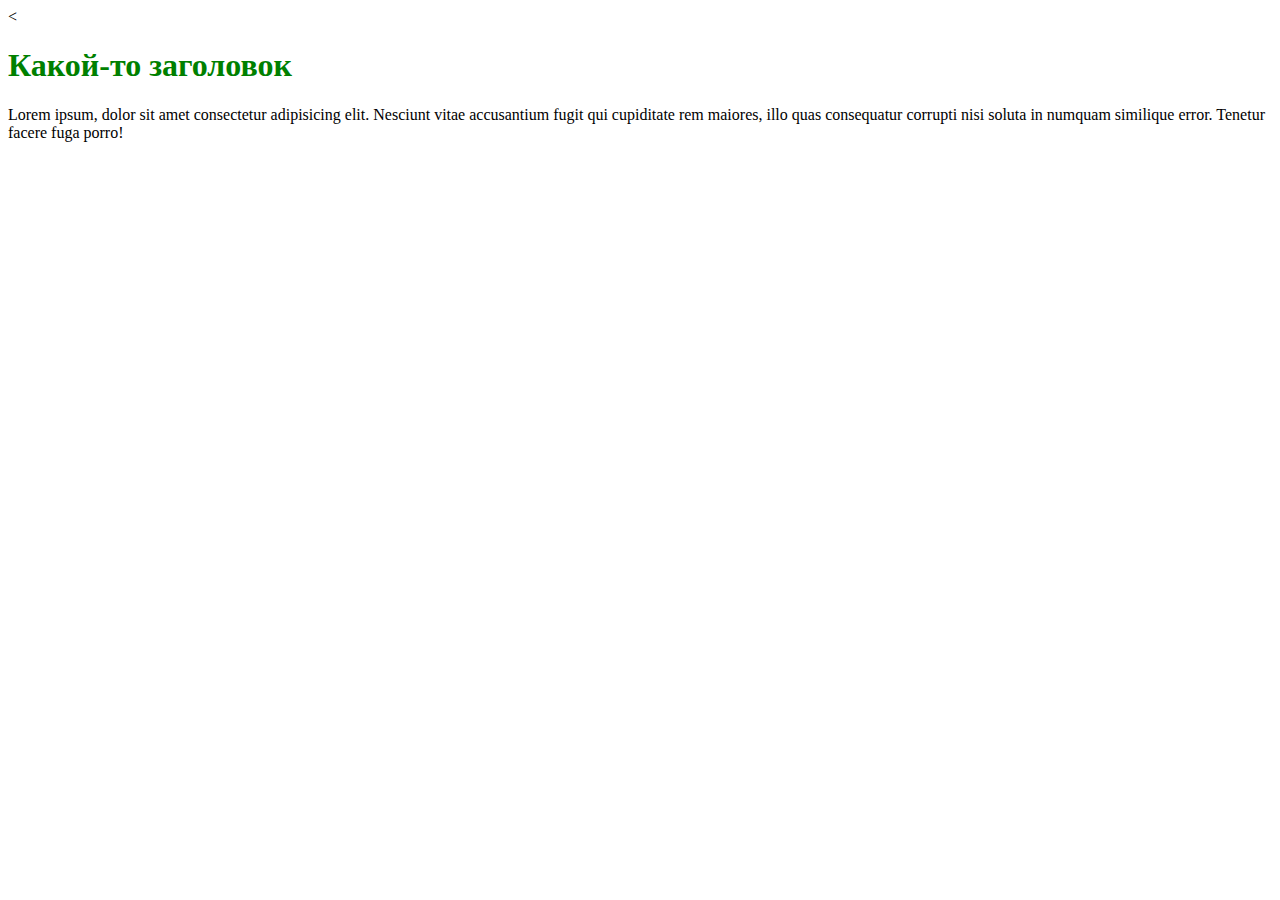
==== index.html @ 4d857706 "My fierst commit" ====
<<!doctype html>
<html lang="en" xmlns="http://www.w3.org/1999/html">
<head>
    <meta charset="UTF-8">
    <meta name="viewport"
          content="width=device-width, user-scalable=no, initial-scale=1.0, maximum-scale=1.0, minimum-scale=1.0">
    <meta http-equiv="X-UA-Compatible" content="ie=edge">
    <title>Уроки по учебнику</title>
    <link rel="stylesheet" href="style-test1.css">
</head>
<body>
<a href="#"><h1>Какой-то заголовок</h1></a>
<p>Lorem ipsum, dolor sit amet consectetur adipisicing elit. Nesciunt vitae accusantium fugit qui cupiditate rem maiores, illo quas consequatur corrupti nisi soluta in numquam similique error. Tenetur facere fuga porro! </p>
<script>
    let nameMy = 'Маша';
    if (nameMy === 'Таня') {
        alert('Привет мне.');
    } else if (nameMy === 'Маша') {
        alert('Привет, доченька!')
    } else {
        alert('Привет, незнакомец!');
    }
</script>
</body>
</html>
---- style-test1.css ----
a {
    color: green;
    font-family: Cambria;
    list-style-type: none;
    text-decoration: none;
}
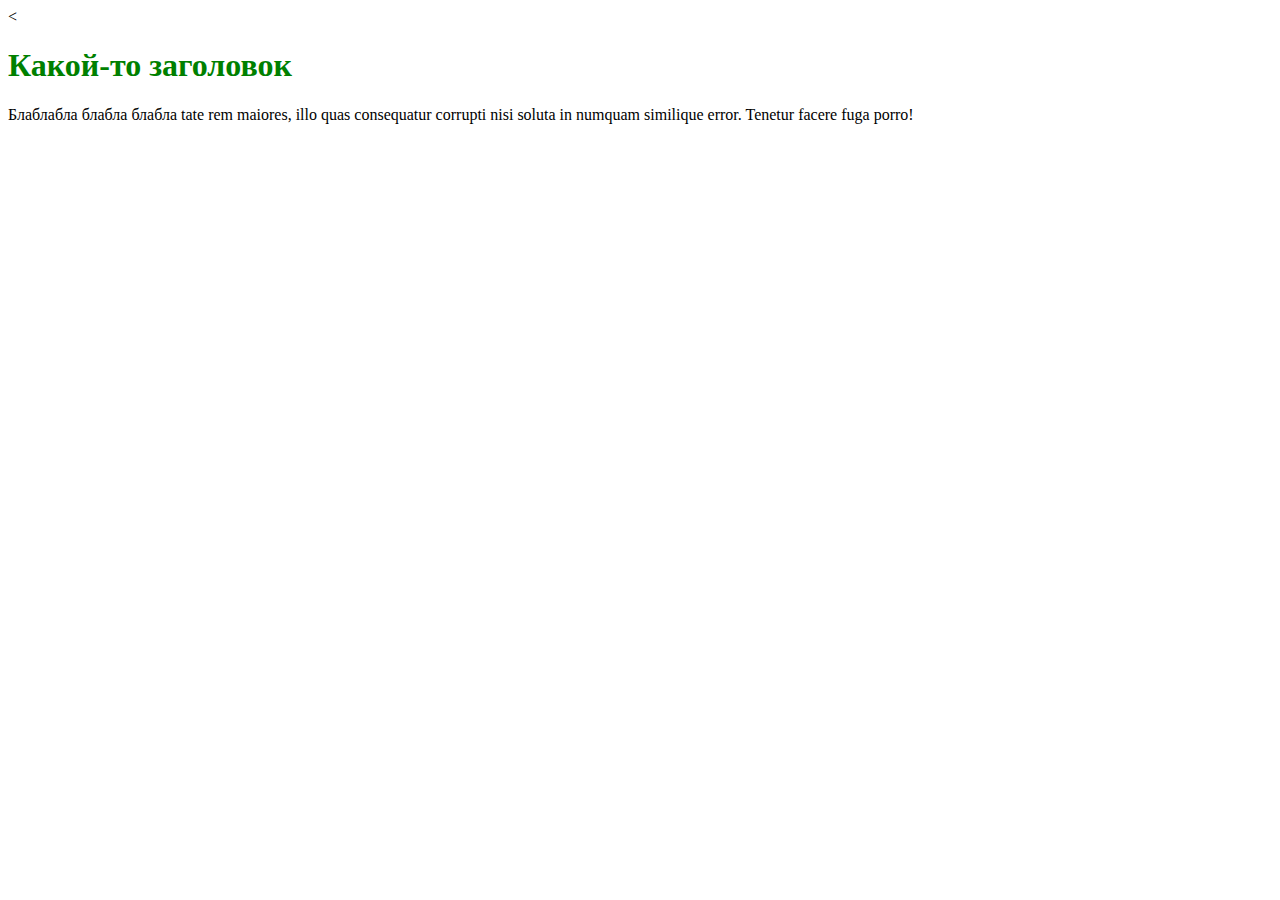
==== commit c18cec16: "Лялялялюшки" ====
--- a/index.html
+++ b/index.html
@@ -10,15 +10,49 @@
 </head>
 <body>
 <a href="#"><h1>Какой-то заголовок</h1></a>
-<p>Lorem ipsum, dolor sit amet consectetur adipisicing elit. Nesciunt vitae accusantium fugit qui cupiditate rem maiores, illo quas consequatur corrupti nisi soluta in numquam similique error. Tenetur facere fuga porro! </p>
+<!--<script>
+    let name = prompt('Здравствуйте, дорогой покупатель! Надеемся вы накупите у нас много-много булочек для себя и своих близких!) А как вас зовут?')
+    let a = prompt("Чтобы почувствовать себя умным, введите число и возведите его в квадрат в уме:");
+    a = parseInt(a);
+
+    alert("Должно получится " + a + a);
+    alert("У вас совпало?");
+    alert("Да вы просто мозг!!!!)) Приятных покупок!")
+</script>-->
+<p>Блаблабла блабла блабла tate rem maiores, illo quas consequatur corrupti nisi soluta in numquam similique error. Tenetur facere fuga porro! </p>
 <script>
-    let nameMy = 'Маша';
+    let nameMy = prompt('Введите ваше имя');
+    let nameMykuku = parseInt(nameMy);
     if (nameMy === 'Таня') {
         alert('Привет мне.');
-    } else if (nameMy === 'Маша') {
-        alert('Привет, доченька!')
-    } else {
-        alert('Привет, незнакомец!');
+    }
+    else if (nameMy === 'Маша') {
+        alert('Привет, моя сладенькая доченька!))');
+    }
+    else if (nameMy === 'Саша') {
+        alert('Привет, Сашулик-громулик!))');
+    }
+    else if (nameMy === 'Лёша') {
+        alert('Привет, Лёшик-калабошик!))');
+    }
+    else if (nameMy === 'Леша') {
+        alert('Привет, Лёшик-калабошик!))');
+    }
+    else if (nameMy === 'Лена') {
+        alert('Привет, Леночка-сестрёнка! Хочу сладкую колбасу как в детстве!!!!!!!!!!!!!))');
+    }
+        else if (nameMy === 'Миша') {
+        alert('Привет, мой мачо-мускулистенький сыночек!))');
+    }
+     else {
+        alert('А вы кто? Я вас не знаю. Не соизволили бы вы покинуть помещение?');
+        alert('Да что ж такое-то? Руки прочь от моего компа!!!!');
+        alert('Щас полицию вызову!!!');
+        alert('Ну всё, достаю пистолет...');
+        alert('Пиф-паф!');
+        alert('Ну, ладно, давай дружить)');
+
+
     }
 </script>
 </body>
